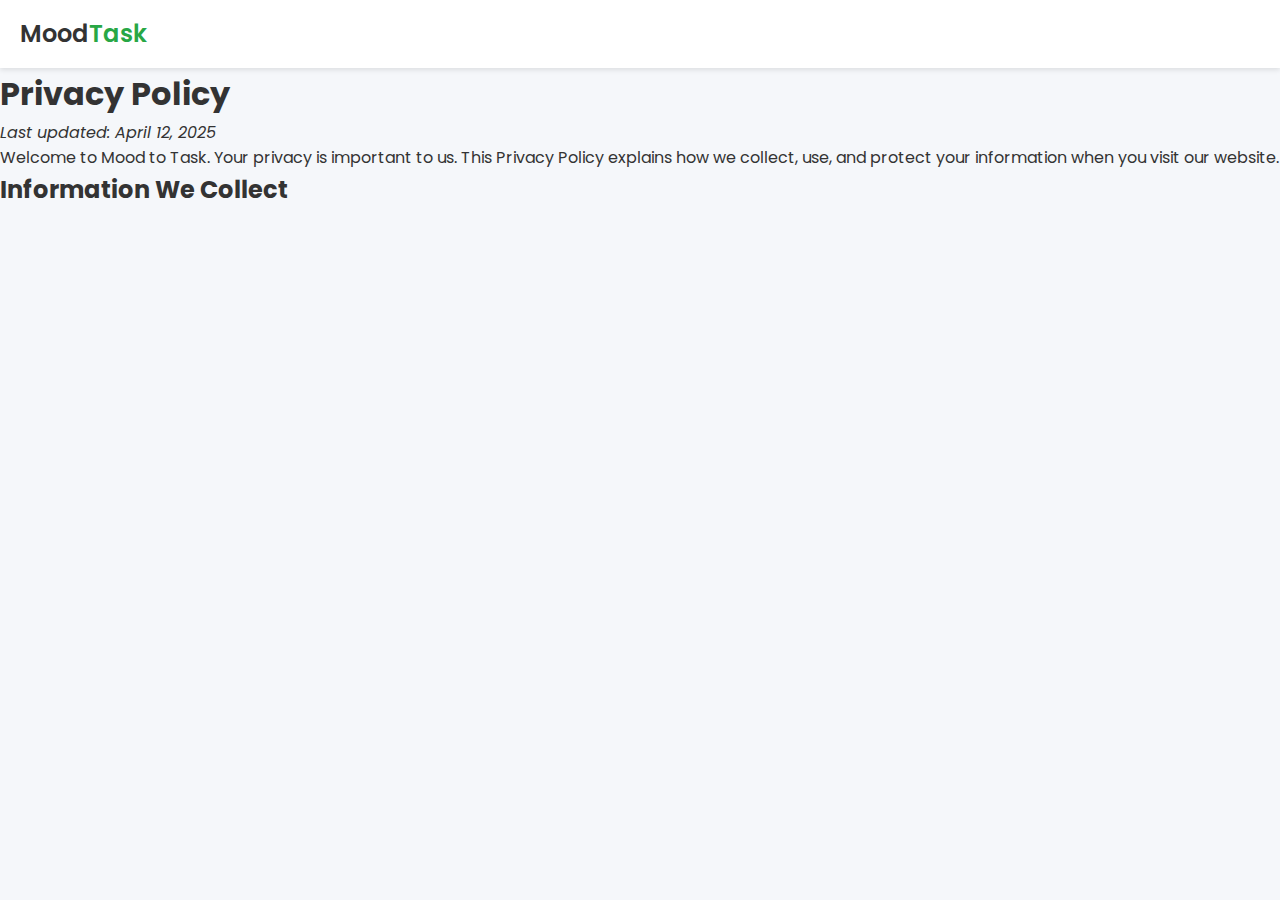
==== privacy.html @ f25ffce5 "Create privacy.html" ====
<!DOCTYPE html>
<html lang="en">
<head>
    <meta charset="UTF-8">
    <meta name="viewport" content="width=device-width, initial-scale=1.0">
    <meta name="description" content="Privacy Policy for Mood to Task, explaining how we collect, use, and protect your data.">
    <meta name="robots" content="index, follow">
    <title>Privacy Policy | Mood to Task</title>
    <link rel="icon" type="image/x-icon" href="favicon.ico">
    <link href="https://fonts.googleapis.com/css2?family=Poppins:wght@400;500;600&display=swap" rel="stylesheet">
    <link rel="stylesheet" href="styles.css">
</head>
<body>
    <nav id="nav">
        <div class="logo">Mood<span>Task</span></div>
    </nav>

    <div class="privacy-content">
        <h1>Privacy Policy</h1>
        <p><em>Last updated: April 12, 2025</em></p>
        <p>Welcome to Mood to Task. Your privacy is important to us. This Privacy Policy explains how we collect, use, and protect your information when you visit our website.</p>
        
        <h2>Information We Collect</
---- styles.css ----
* {
    margin: 0;
    padding: 0;
    box-sizing: border-box;
}

body {
    font-family: 'Poppins', sans-serif;
    background-color: #f5f7fa;
    color: #333;
    line-height: 1.6;
}

nav {
    display: flex;
    justify-content: space-between;
    align-items: center;
    padding: 15px 20px;
    background-color: #fff;
    box-shadow: 0 2px 5px rgba(0, 0, 0, 0.1);
    position: sticky;
    top: 0;
    z-index: 100;
    transition: background-color 0.3s;
}

nav.scrolled {
    background-color: rgba(255, 255, 255, 0.95);
}

.logo {
    font-size: 1.5em;
    font-weight: 600;
    color: #333;
}

.logo span {
    color: #28a745;
}

.hero-section {
    text-align: center;
    padding: 60px 20px;
    background: linear-gradient(135deg, #e0f7fa 0%, #b9fbc0 100%);
}

.hero-section h1 {
    font-size: 2.5em;
    margin-bottom: 10px;
    color: #333;
}

.hero-section h2 {
    font-size: 1.5em;
    margin-bottom: 20px;
    color: #666;
}

.hero-cta {
    background-color: #28a745;
    color: #fff;
    padding: 15px 30px;
    border: none;
    border-radius: 5px;
    font-size: 1.1em;
    cursor: pointer;
    transition: transform 0.2s ease, background-color 0.3s ease;
    box-shadow: 0 2px 5px rgba(0, 0, 0, 0.1);
}

.hero-cta:hover {
    background-color: #218838;
    transform: scale(1.05);
    box-shadow: 0 4px 10px rgba(0, 0, 0, 0.2);
}

#mood-prompt {
    text-align: center;
    padding: 40px 20px;
}

#instruction {
    font-size: 1.5em;
    margin-bottom: 20px;
    color: #333;
}

#mood-buttons {
    display: flex;
    flex-wrap: wrap;
    justify-content: center;
    gap: 10px;
    max-width: 800px;
    margin: 0 auto;
}

#mood-buttons button {
    background: #fff;
    border: 1px solid #ddd;
    border-radius: 5px;
    padding: 15px 20px;
    font-size: 1em;
    cursor: pointer;
    display: flex;
    align-items: center;
    gap: 10px;
    transition: background 0.3s, transform 0.2s;
    position: relative;
    touch-action: manipulation;
}

#mood-buttons button:hover {
    background: #f0f0f0;
    transform: scale(1.05);
}

#mood-buttons button.selected {
    background: #28a745;
    color: #fff;
    border-color: #28a745;
}

.mood-icon {
    font-size: 1.2em;
}

#mood-buttons button[data-tooltip]::after {
    content: attr(data-tooltip);
    position: absolute;
    bottom: 100%;
    left: 50%;
    transform: translateX(-50%);
    background: #333;
    color: #fff;
    padding: 5px 10px;
    border-radius: 5px;
    font-size: 0.9em;
    white-space: nowrap;
    opacity: 0;
    pointer-events: none;
    transition: opacity 0.3s;
}

#mood-buttons button:hover::after {
    opacity: 1;
}

.tools-container {
    display: flex;
    flex-wrap: wrap;
    justify-content: center;
    gap: 15px;
    max-width: 800px;
    margin: 30px auto;
    padding: 20px;
}

.tool-button {
    position: relative;
    display: flex;
    flex-direction: column;
    align-items: center;
    justify-content: center;
    width: 150px;
    height: 120px;
    padding: 15px;
    border: none;
    border-radius: 12px;
    background: linear-gradient(145deg, #2ecc71, #27ae60);
    color: white;
    font-size: 16px;
    font-weight: 500;
    cursor: pointer;
    box-shadow: 0 4px 6px rgba(0, 0, 0, 0.1);
    transition: all 0.3s ease;
    touch-action: manipulation;
}

.tool-button:hover {
    transform: translateY(-5px);
    box-shadow: 0 6px 12px rgba(0, 0, 0, 0.15);
}

.tool-button i {
    font-size: 24px;
    margin-bottom: 8px;
}

.breathing { background: linear-gradient(145deg, #3498db, #2980b9); }
.gratitude { background: linear-gradient(145deg, #9b59b6, #8e44ad); }
.soundscape { background: linear-gradient(145deg, #1abc9c, #16a085); }
.punching { background: linear-gradient(145deg, #e74c3c, #c0392b); }
.stretch { background: linear-gradient(145deg, #f1c40f, #f39c12); }
.doodle { background: linear-gradient(145deg, #95a5a6, #7f8c8d); }
.stressball { background: linear-gradient(145deg, #e74c3c, #c0392b); }
.worry { background: linear-gradient(145deg, #34495e, #2c3e50); }
.color { background: linear-gradient(145deg, #2ecc71, #27ae60); }
.sudoku { background: linear-gradient(145deg, #3498db, #2980b9); }
.moodflinger { background: linear-gradient(145deg, #e67e22, #d35400); }
.asmr { background: linear-gradient(145deg, #1abc9c, #16a085); }

.tool-icon {
    filter: drop-shadow(0 2px 3px rgba(0,0,0,0.2));
}

.popup {
    display: none;
    position: fixed;
    top: 0;
    left: 0;
    width: 100%;
    height: 100%;
    background-color: rgba(0, 0, 0, 0.5);
    backdrop-filter: blur(5px);
    z-index: 1000;
    align-items: center;
    justify-content: center;
}

.popup-content {
    position: relative;
    width: 90%;
    max-width: 500px;
    padding: 25px;
    background-color: white;
    border-radius: 15px;
    box-shadow: 0 10px 25px rgba(0, 0, 0, 0.2);
    text-align: center;
    animation: popup-appear 0.3s ease-out;
}

@keyframes popup-appear {
    from { transform: scale(0.8); opacity: 0; }
    to { transform: scale(1); opacity: 1; }
}

.popup-content h4 {
    color: #34495e;
    font-size: 24px;
    margin-bottom: 15px;
    font-weight: 600;
}

.popup-content p {
    margin-bottom: 15px;
    color: #555;
    font-size: 16px;
}

.close-button {
    position: absolute;
    top: 15px;
    right: 15px;
    width: 30px;
    height: 30px;
    border: none;
    background-color: transparent;
    font-size: 20px;
    cursor: pointer;
    color: #aaa;
    transition: color 0.3s;
}

.close-button:hover {
    color: #e74c3c;
}

#breathing-circle {
    width: 150px;
    height: 150px;
    border-radius: 50%;
    background-color: #2ecc71;
    margin: 20px auto;
    display: flex;
    align-items: center;
    justify-content: center;
    color: white;
    font-size: 18px;
    transition: transform 4s ease;
}

.inhale { animation: expand 4s ease-in-out; }
.hold { animation: pulse 4s ease-in-out; }
.exhale { animation: contract 4s ease-in-out; }

@keyframes expand {
    from { transform: scale(1); }
    to { transform: scale(1.5); }
}

@keyframes pulse {
    0%, 100% { transform: scale(1.5); }
    50% { transform: scale(1.5) translateY(-5px); }
}

@keyframes contract {
    from { transform: scale(1.5); }
    to { transform: scale(1); }
}

textarea {
    width: 100%;
    padding: 12px;
    border: 1px solid #ddd;
    border-radius: 8px;
    font-family: inherit;
    resize: none;
    margin-bottom: 15px;
}

.action-button {
    background-color: #2ecc71;
    color: white;
    border: none;
    border-radius: 8px;
    padding: 10px 20px;
    font-size: 16px;
    cursor: pointer;
    transition: all 0.3s ease;
}

.action-button:hover {
    background-color: #27ae60;
}

#punching-bag {
    width: 120px;
    height: 180px;
    background-color: #e74c3c;
    border-radius: 40px;
    margin: 20px auto;
    display: flex;
    align-items: center;
    justify-content: center;
    color: white;
    font-size: 24px;
    font-weight: bold;
    position: relative;
    cursor: pointer;
    user-select: none;
    box-shadow: inset 0 -10px 0 rgba(0,0,0,0.2);
    transition: transform 0.1s;
}

#punching-bag::before {
    content: "";
    position: absolute;
    top: -25px;
    width: 50px;
    height: 25px;
    background-color: #777;
    border-radius: 25px 25px 0 0;
}

#stress-ball {
    width: 100px;
    height: 100px;
    border-radius: 50%;
    background-color: #e74c3c;
    margin: 20px auto;
    display: flex;
    align-items: center;
    justify-content: center;
    color: white;
    font-size: 24px;
    font-weight: bold;
    cursor: pointer;
    user-select: none;
    box-shadow: inset 0 -10px 0 rgba(0,0,0,0.2);
    transition: transform 0.1s;
}

#doodle-canvas, #moodflinger-canvas {
    width: 100%;
    height: 300px;
    border: 1px solid #ddd;
    border-radius: 8px;
    margin: 15px 0;
    cursor: crosshair;
    background-color: white;
}

#color-square {
    width: 150px;
    height: 150px;
    margin: 20px auto;
    border-radius: 10px;
    transition: background-color 1s;
}

.progress-container {
    width: 100%;
    height: 10px;
    background-color: #ddd;
    border-radius: 5px;
    margin: 10px 0;
    overflow: hidden;
}

.progress-bar {
    height: 100%;
    width: 100%;
    background-color: #2ecc71;
    border-radius: 5px;
    transition: width 1s linear;
}

.audio-controls {
    display: flex;
    align-items: center;
    justify-content: center;
    gap: 10px;
    margin: 15px 0;
}

.audio-btn {
    width: 40px;
    height: 40px;
    border-radius: 50%;
    border: none;
    background-color: #3498db;
    color: white;
    display: flex;
    align-items: center;
    justify-content: center;
    cursor: pointer;
    transition: all 0.3s ease;
}

.audio-btn:hover {
    background-color: #2ecc71;
}

@keyframes shred {
    0% { opacity: 1; }
    25% { transform: rotate(5deg); }
    50% { transform: rotate(-5deg); opacity: 0.7; }
    75% { transform: rotate(5deg); opacity: 0.3; }
    100% { transform: translateY(20px); opacity: 0; }
}

.shredding {
    animation: shred 1s forwards;
}

.drawing-tools {
    display: flex;
    justify-content: center;
    gap: 10px;
    margin-bottom: 10px;
}

.sound-select {
    padding: 5px;
    border-radius: 5px;
    border: 1px solid #ddd;
    margin-bottom: 10px;
}

#sudoku-grid {
    display: grid;
    grid-template-columns: repeat(4, 50px);
    grid-gap: 2px;
    margin: 20px auto;
    width: fit-content;
}

.sudoku-cell {
    width: 50px;
    height: 50px;
    border: 1px solid #ddd;
    border-radius: 5px;
    text-align: center;
    font-size: 20px;
    font-family: 'Poppins', sans-serif;
}

.sudoku-cell:disabled {
    background-color: #f0f0f0;
    color: #333;
}

#result {
    max-width: 600px;
    margin: 20px auto;
    padding: 0 20px;
}

.chat-bubble {
    background: #fff;
    border-radius: 10px;
    padding: 20px;
    box-shadow: 0 2px 5px rgba(0, 0, 0, 0.1);
}

.task-header {
    display: flex;
    align-items: center;
    gap: 10px;
    margin-bottom: 10px;
}

.mood-emoji {
    font-size: 1.5em;
}

.chat-bubble h3 {
    font-size: 1.2em;
    color: #333;
}

.task-text {
    font-size: 1em;
    color: #666;
    margin-bottom: 10px;
}

.follow-up-question {
    font-size: 0.9em;
    color: #999;
    font-style: italic;
}

.task-buttons {
    display: flex;
    gap: 10px;
    margin-top: 10px;
}

.favorite-button, .new-task-button {
    background: #28a745;
    color: #fff;
    padding: 8px 16px;
    border: none;
    border-radius: 5px;
    cursor: pointer;
    transition: background 0.3s;
}

.favorite-button:hover, .new-task-button:hover {
    background: #218838;
}

.heart-icon {
    margin-right: 5px;
}

#intro-content {
    max-width: 800px;
    margin: 40px auto;
    padding: 0 20px;
}

.section-heading {
    font-size: 1.8em;
    text-align: center;
    margin-bottom: 20px;
    color: #333;
}

.feature-cards {
    display: flex;
    flex-wrap: wrap;
    gap: 20px;
    justify-content: center;
}

.feature-card {
    background: #fff;
    border-radius: 10px;
    padding: 20px;
    width: 200px;
    text-align: center;
    box-shadow: 0 2px 5px rgba(0, 0, 0, 0.1);
    transition: transform 0.3s;
}

.feature-card:hover {
    transform: translateY(-5px);
}

.feature-icon {
    font-size: 2em;
    margin-bottom: 10px;
}

.feature-card h3 {
    font-size: 1.2em;
    margin-bottom: 10px;
    color: #333;
}

.feature-card p {
    font-size: 0.9em;
    color: #666;
}

#donate {
    text-align: center;
    padding: 20px;
}

#donate h3 {
    font-size: 1.5em;
    margin-bottom: 10px;
    color: #333;
}

#donate p {
    font-size: 1em;
    color: #666;
    margin-bottom: 20px;
}

.affiliate-link {
    display: inline-block;
    background-color: #ff9900;
    color: #fff;
    padding: 10px 20px;
    border-radius: 5px;
    text-decoration: none;
    font-size: 1em;
    transition: background-color 0.3s;
}

.affiliate-link:hover {
    background-color: #e68a00;
}

footer {
    background: #333;
    color: #fff;
    padding: 40px 20px;
    text-align: center;
}

.footer-content {
    max-width: 800px;
    margin: 0 auto;
}

#share {
    display: flex;
    align-items: center;
    gap: 10px;
    margin: 20px auto;
    padding: 10px 20px;
    background: #555;
    color: #fff;
    border: none;
    border-radius: 5px;
    cursor: pointer;
    transition: background 0.3s;
    max-width: 200px;
}

#share:hover {
    background: #666;
}

.share-logo {
    width: 16px;
    height: 16px;
}

.disclaimer {
    font-size: 0.9em;
    color: #ccc;
    margin: 20px 0;
    font-style: italic;
}

.affiliate-disclosure {
    font-size: 0.9em;
    color: #ccc;
    margin: 10px 0;
}

.footer-links a {
    color: #28a745;
    text-decoration: none;
    font-size: 0.9em;
}

.footer-links a:hover {
    text-decoration: underline;
}

.copyright {
    font-size: 0.9em;
    color: #ccc;
    margin-top: 10px;
}

@media (max-width: 600px) {
    .hero-section h1 {
        font-size: 2em;
    }
    .hero-section h2 {
        font-size: 1.2em;
    }
    .hero-cta {
        padding: 12px 24px;
        font-size: 1em;
    }
    #mood-buttons button {
        padding: 10px 15px;
        font-size: 0.9em;
        min-width: 120px;
    }
    .tools-container {
        padding: 10px;
    }
    .tool-button {
        width: 120px;
        height: 100px;
        font-size: 14px;
    }
    .popup-content {
        padding: 15px;
    }
    .feature-card {
        width: 100%;
        max-width: 300px;
    }
    #sudoku-grid {
        grid-template-columns: repeat(4, 40px);
    }
    .sudoku-cell {
        width: 40px;
        height: 40px;
        font-size: 18px;
    }
}

@media (max-width: 400px) {
    .logo {
        font-size: 1.2em;
    }
    #instruction {
        font-size: 1.2em;
    }
    .chat-bubble {
        padding: 15px;
    }
    .task-buttons {
        flex-direction: column;
    }
    .favorite-button, .new-task-button {
        width: 100%;
        text-align: center;
    }
}
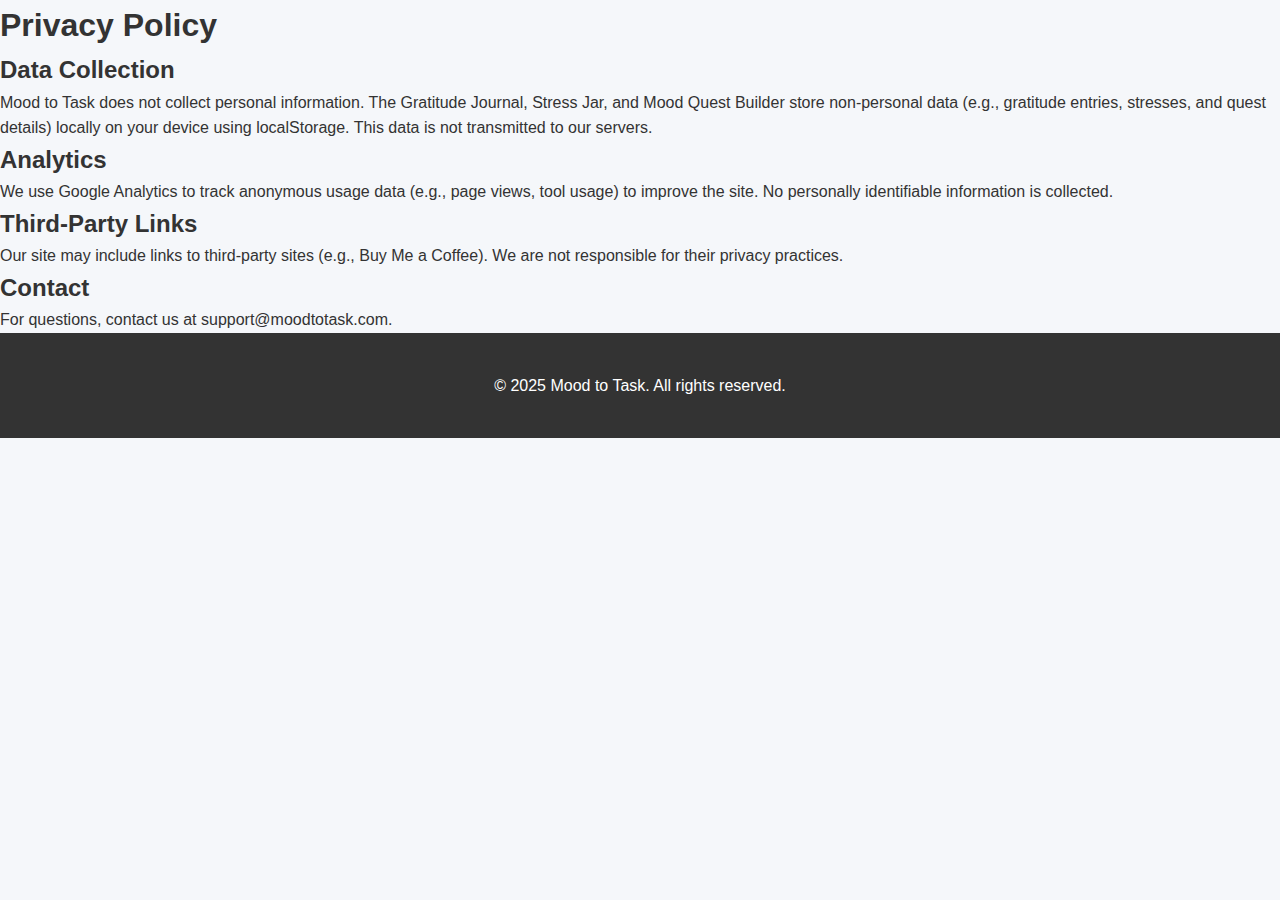
==== commit 4c6ca859: "Update privacy.html" ====
--- a/privacy.html
+++ b/privacy.html
@@ -3,21 +3,33 @@
 <head>
     <meta charset="UTF-8">
     <meta name="viewport" content="width=device-width, initial-scale=1.0">
-    <meta name="description" content="Privacy Policy for Mood to Task, explaining how we collect, use, and protect your data.">
-    <meta name="robots" content="index, follow">
-    <title>Privacy Policy | Mood to Task</title>
-    <link rel="icon" type="image/x-icon" href="favicon.ico">
-    <link href="https://fonts.googleapis.com/css2?family=Poppins:wght@400;500;600&display=swap" rel="stylesheet">
+    <title>Privacy Policy - Mood to Task</title>
     <link rel="stylesheet" href="styles.css">
 </head>
 <body>
-    <nav id="nav">
-        <div class="logo">Mood<span>Task</span></div>
-    </nav>
-
-    <div class="privacy-content">
+    <header>
         <h1>Privacy Policy</h1>
-        <p><em>Last updated: April 12, 2025</em></p>
-        <p>Welcome to Mood to Task. Your privacy is important to us. This Privacy Policy explains how we collect, use, and protect your information when you visit our website.</p>
-        
-        <h2>Information We Collect</
+    </header>
+    <main>
+        <section>
+            <h2>Data Collection</h2>
+            <p>Mood to Task does not collect personal information. The Gratitude Journal, Stress Jar, and Mood Quest Builder store non-personal data (e.g., gratitude entries, stresses, and quest details) locally on your device using localStorage. This data is not transmitted to our servers.</p>
+        </section>
+        <section>
+            <h2>Analytics</h2>
+            <p>We use Google Analytics to track anonymous usage data (e.g., page views, tool usage) to improve the site. No personally identifiable information is collected.</p>
+        </section>
+        <section>
+            <h2>Third-Party Links</h2>
+            <p>Our site may include links to third-party sites (e.g., Buy Me a Coffee). We are not responsible for their privacy practices.</p>
+        </section>
+        <section>
+            <h2>Contact</h2>
+            <p>For questions, contact us at support@moodtotask.com.</p>
+        </section>
+    </main>
+    <footer>
+        <p>&copy; 2025 Mood to Task. All rights reserved.</p>
+    </footer>
+</body>
+</html>
--- a/styles.css
+++ b/styles.css
@@ -198,6 +198,8 @@
 .sudoku { background: linear-gradient(145deg, #3498db, #2980b9); }
 .moodflinger { background: linear-gradient(145deg, #e67e22, #d35400); }
 .asmr { background: linear-gradient(145deg, #1abc9c, #16a085); }
+.stressjar { background: linear-gradient(145deg, #8e44ad, #9b59b6); }
+.moodquest { background: linear-gradient(145deg, #d35400, #e67e22); }
 
 .tool-icon {
     filter: drop-shadow(0 2px 3px rgba(0,0,0,0.2));
@@ -298,7 +300,7 @@
     to { transform: scale(1); }
 }
 
-textarea {
+textarea, input[type="text"] {
     width: 100%;
     padding: 12px;
     border: 1px solid #ddd;
@@ -317,6 +319,7 @@
     font-size: 16px;
     cursor: pointer;
     transition: all 0.3s ease;
+    margin: 5px;
 }
 
 .action-button:hover {
@@ -370,6 +373,57 @@
     transition: transform 0.1s;
 }
 
+#stressjar-container {
+    width: 100px;
+    height: 150px;
+    margin: 20px auto;
+    background: url('https://cdn.pixabay.com/photo/2017/10/31/19/05/jar-2904864_1280.png') no-repeat center;
+    background-size: contain;
+    position: relative;
+}
+
+#stressjar-text.sealing {
+    animation: sparkle 1s forwards;
+}
+
+@keyframes sparkle {
+    0% { opacity: 1; }
+    50% { opacity: 0.5; transform: scale(0.8); }
+    100% { opacity: 0; transform: scale(0); }
+}
+
+#quest-steps {
+    max-height: 200px;
+    overflow-y: auto;
+    margin: 15px 0;
+    text-align: left;
+}
+
+.quest-step {
+    display: flex;
+    align-items: center;
+    justify-content: space-between;
+    padding: 10px;
+    background: #f9f9f9;
+    border-radius: 5px;
+    margin-bottom: 5px;
+}
+
+#quest-progress-map {
+    width: 100%;
+    height: 100px;
+    background: linear-gradient(180deg, #e0f7fa, #b9fbc0);
+    border-radius: 8px;
+    position: relative;
+    margin: 15px 0;
+}
+
+#quest-xp, #quest-badges {
+    font-size: 16px;
+    color: #333;
+    margin: 10px 0;
+}
+
 #doodle-canvas, #moodflinger-canvas {
     width: 100%;
     height: 300px;
@@ -612,19 +666,32 @@
     margin-bottom: 20px;
 }
 
-.affiliate-link {
+.affiliate-link, .coffee-link {
     display: inline-block;
-    background-color: #ff9900;
-    color: #fff;
     padding: 10px 20px;
     border-radius: 5px;
     text-decoration: none;
     font-size: 1em;
     transition: background-color 0.3s;
+    margin: 5px;
+}
+
+.affiliate-link {
+    background-color: #ff9900;
+    color: #fff;
 }
 
 .affiliate-link:hover {
     background-color: #e68a00;
+}
+
+.coffee-link {
+    background-color: #ffdd00;
+    color: #333;
+}
+
+.coffee-link:hover {
+    background-color: #ffcc00;
 }
 
 footer {
